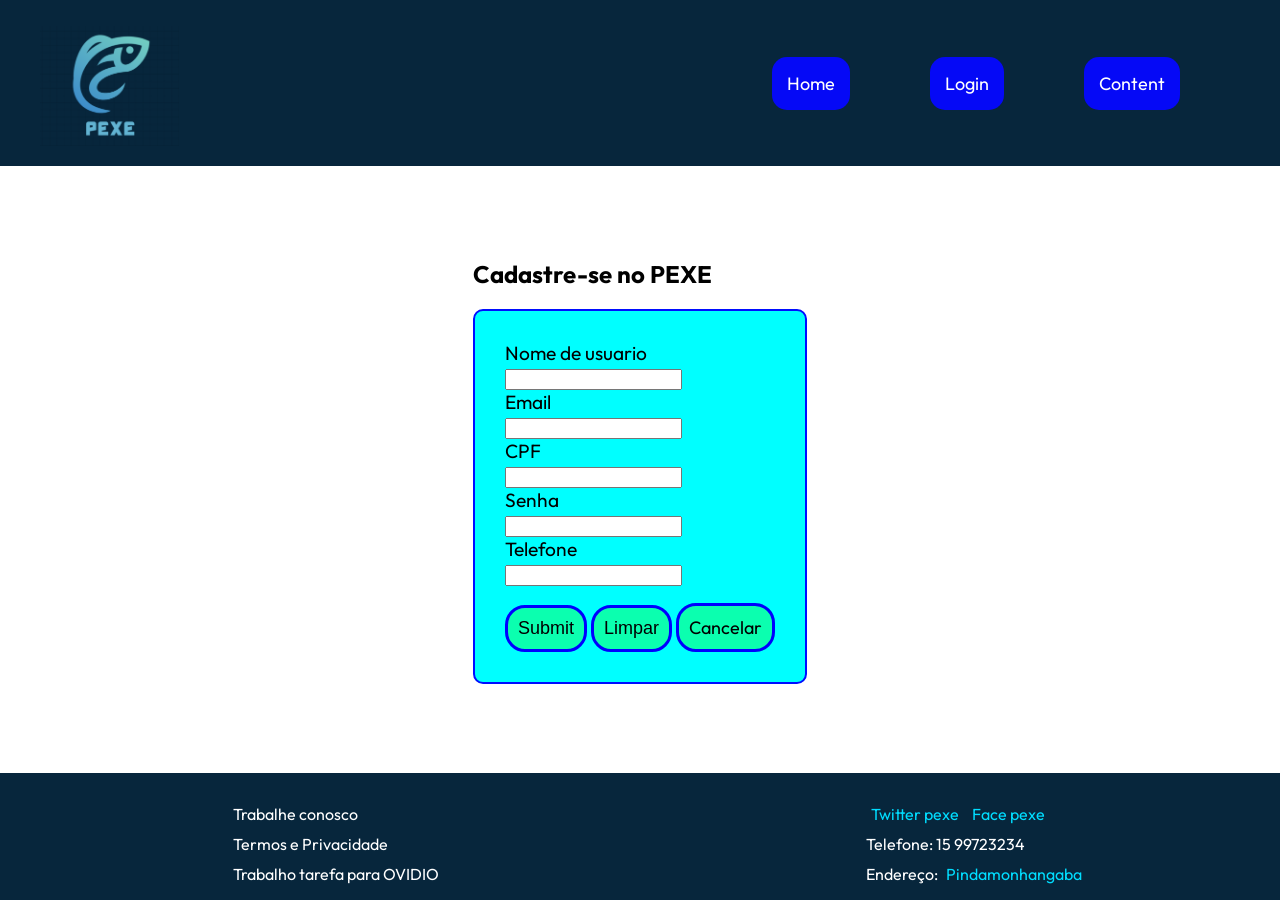
==== Cadastro.html @ f2da75c3 "Commit finalizando TELA LOGIN E AJUSTES" ====
<!DOCTYPE html>
<html lang="pt-br">

<head>
    <meta charset="UTF-8">
    <meta name="viewport" content="width=device-width, initial-scale=1.0">
    <link rel="stylesheet" href="Cadastro.css">
    <title>Pexe-Login</title>
</head>

<body>

    <header>
        <figure>
            <img height="120" src="Logo.png" alt="">
        </figure>
        <nav>
            <ul>

                <li><a href="index.html">Home</a></li>
                <li><a href="">Login</a></li>
                <li><a href="">Content</a></li>

            </ul>

        </nav>
    </header>

    <main>
        <section>
            <!--  Form para capturar as informações e o "p" fora para trazer uma resposta -->
            <h1>Cadastre-se no PEXE</h1>
            <article class="form">
                <form id="formulario" onsubmit="Cadastrar(event)">

                    <div class="inserts">
                    <label for="Nome"> Nome de usuario</label>
                    <br>
                    <input type="text" id="Nome" name="nome">
                    <br>

                    <label for="Email"> Email</label>
                    <br>
                    <input type="email" id="Email" name="email">
                    <br>

                    <label for="CPF">CPF</label>
                    <br>
                    <input type="text" id= "CPF" name="CPF">

                    <br>
                    <label for="Senha"> Senha</label>
                    <br>
                    <input type="password" id="Senha" name="senha">
                    <br>
                
                    <label for="Telefone">Telefone</label>
                    <br>
                    <input type="tel" id="Telefone" name="Telefone">
                    
                    <br>
                </div>
                <div class="button">
                    <input type="submit" id="BtnEnviar">
                    <button type="reset"> Limpar</button>
                   <a href="index.html">Cancelar</a>
                </div>
                    
                </form>
                
            </article>
            <p id="resposta"></p>


        </section>
    </main>


    <footer>
        <ul>
            <li>Trabalhe conosco</li>
            <li>Termos e Privacidade</li>
            <li>Trabalho tarefa para OVIDIO</li>
        </ul>
        <ul>
            <li><a href="https://www.x.com" target="_blank"> Twitter pexe</a> <a href="https://facebook" target="_blank"> Face pexe</a></li>
            <li>Telefone: 15 99723234</li>
            <li>Endereço: <a href="https://maps.app.goo.gl/8i1wL8tBrjpLNRuP7" target="_blank">Pindamonhangaba</a></li>
        </ul>
    </footer>

    <script src="script.js"></script>
</body>

</html>
---- Cadastro.css ----
@import url('https://fonts.googleapis.com/css2?family=Outfit:wght@100..900&display=swap');


html,:root, body{
    height: 100%;
    width: 100%;
    margin: 0;
    padding: 0;
    font-family: Outfit;

}

body{
    display: flex;
    flex-direction: column;
}


/* Header */


header{
    background-color: rgb(7, 38, 60);
    display: flex;
    justify-content: space-between;
    flex: 1;
}

header nav{
    align-self: center;

    
}
header nav ul {
    display: flex;
    list-style-type: none;
    gap: 80px;
    align-items: start;
    padding-right: 100px;    
}

header nav  a{
    text-decoration: none;
    border-radius: 15px;
    outline: 3px solid transparent;
    background-color: rgb(5, 9, 246);
    padding: 15px;
    color: white;
    font-size: large;
    transition: outline 0.4s;
    font-family: Outfit;
} 
header nav a:hover{
    outline: 3px rgb(255, 255, 255) solid;

}

header img{
    padding-top: 10px;
}

/* MAIN */

main{
    flex: 5;
    display: flex;
    justify-content: center;
    align-items: center;
    font-family: Outfit;
    background-image: url();

}


main .secao1{
    background-color: brown;
    /* Cor apenas para visualização */
    flex: 1;
}

main .secao2{
    background-color: rgb(255, 0, 191);
    flex: 4;
}

main .form{
    font-size: larger;
    border-radius: 10px;
    padding: 30px;
    background-color: aqua;
    border: rgb(0, 13, 255) solid 2px;
    
}

/* Este inserts e apenas para centralizar no card e ficar melhor */
main .inserts{
    justify-self: center;
}


.button{
    margin-top: 1em;
}

.button a, .button input, .button button{
    text-decoration: none;
    border-radius: 20px;
    border: solid blue 3px;
    font-size: large;
    padding: 10px;
    background-color: rgba(14, 255, 155, 0.792) ;
    color: rgb(0, 0, 0);
    transition: background-color 0.7s;
    
}

.button a:hover{
    background-color: rgb(255, 9, 9);
    cursor: pointer;


} 
.button input:hover{
background-color: rgb(6, 172, 39);
cursor: pointer;

} 

.button button:hover{
    background-color: yellow;
    cursor: pointer;
}











/* FOOTER */
footer{
    background-color: rgb(7, 38, 60);
    flex:1;
    display: flex;
    justify-content: space-around;
    color: white;

}

footer ul{
    padding-top: 5px;
    list-style: none;
    cursor: default ;
    
}
footer li{
    padding-top: 10px;
}
footer a {
    text-decoration: none;
    color: rgb(0, 221, 255);
    border-radius: 5px;
    padding: 5px;
}
footer a:hover{
    background-color: blue;
    
    
}
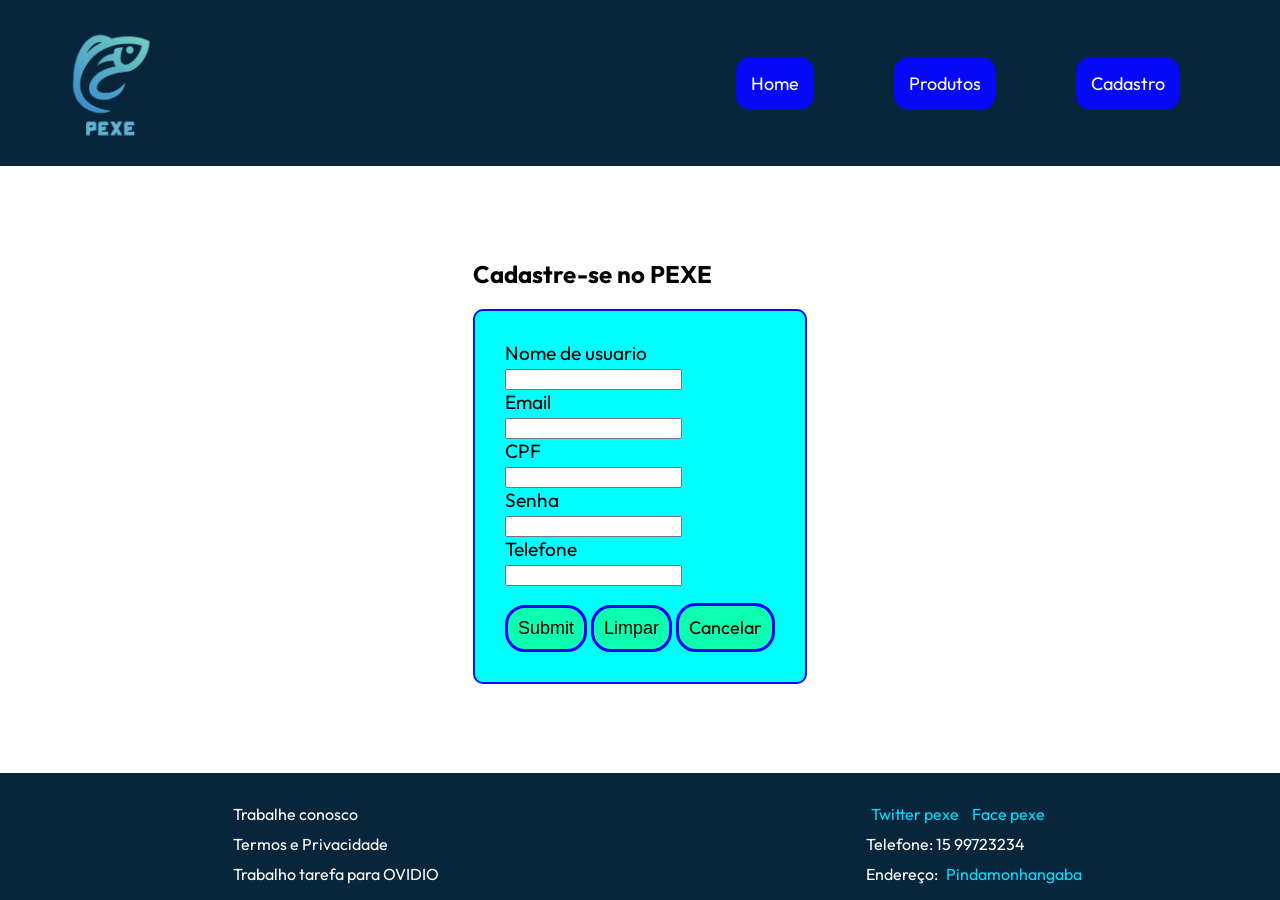
==== commit 48c05e12: "hotfix" ====
--- a/Cadastro.html
+++ b/Cadastro.html
@@ -12,14 +12,14 @@
 
     <header>
         <figure>
-            <img height="120" src="Logo.png" alt="">
+            <img height="120" src="imagens/Logo.png" alt="Logo da empresa Pexe">
         </figure>
         <nav>
             <ul>
 
                 <li><a href="index.html">Home</a></li>
-                <li><a href="">Login</a></li>
-                <li><a href="">Content</a></li>
+                <li><a href="produtos.html">Produtos</a></li>
+                <li><a href="Cadastro.html">Cadastro</a></li>
 
             </ul>
 
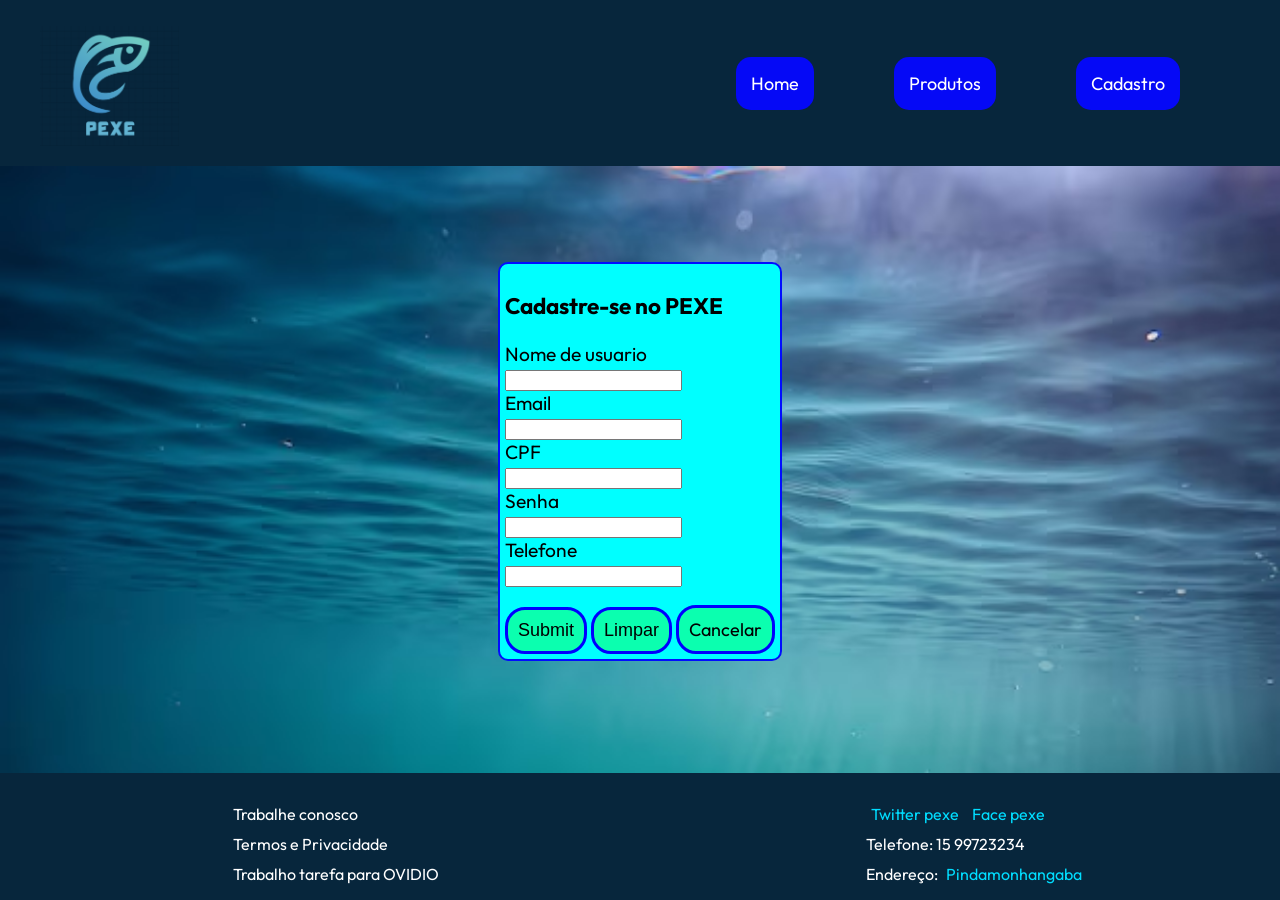
==== commit 06bb8e0f: "ASIDE arrumado e fundo de cadastro" ====
--- a/Cadastro.html
+++ b/Cadastro.html
@@ -29,8 +29,9 @@
     <main>
         <section>
             <!--  Form para capturar as informações e o "p" fora para trazer uma resposta -->
-            <h1>Cadastre-se no PEXE</h1>
+            
             <article class="form">
+                <h1>Cadastre-se no PEXE</h1>
                 <form id="formulario" onsubmit="Cadastrar(event)">
 
                     <div class="inserts">
--- a/Cadastro.css
+++ b/Cadastro.css
@@ -67,7 +67,9 @@
     justify-content: center;
     align-items: center;
     font-family: Outfit;
-    background-image: url();
+    background: url(imagens/AGUA.avif);
+    background-repeat: no-repeat;
+    background-size: cover;
 
 }
 
@@ -86,7 +88,7 @@
 main .form{
     font-size: larger;
     border-radius: 10px;
-    padding: 30px;
+    padding: 5px ;
     background-color: aqua;
     border: rgb(0, 13, 255) solid 2px;
     
